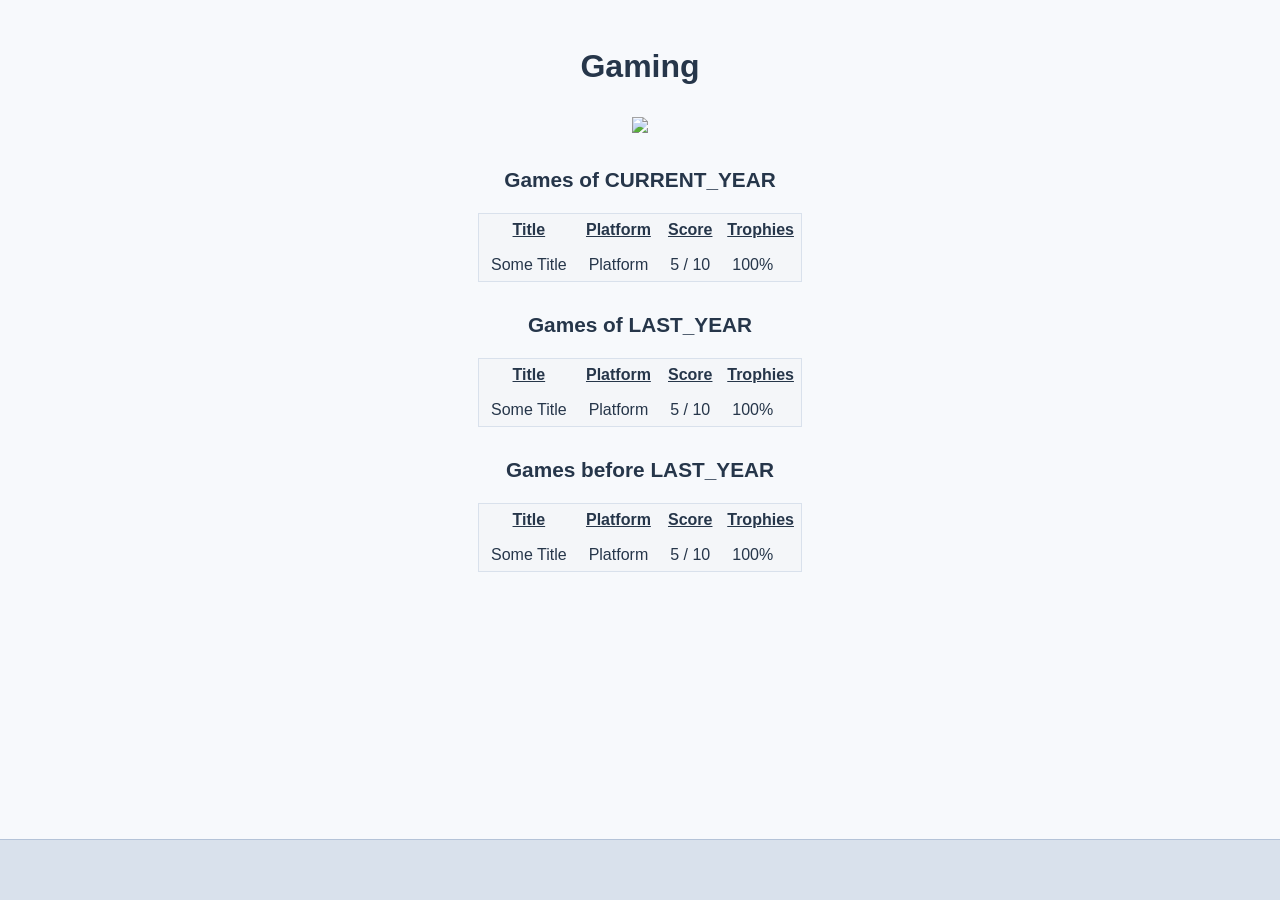
==== src/main/resources/templates/games.html @ 2eec0565 "added additional gaming site" ====
<!DOCTYPE html>
<html xmlns:th="http://www.thymeleaf.org">
<head>
    <title>SLU-IT - Gaming</title>
    <meta http-equiv="Content-Type" content="text/html; charset=UTF-8"/>
    <link href="../static/css/style.css"
            th:href="@{/css/style.css}"
            rel="stylesheet" media="screen"/>
</head>
<body>

<div id="header" th:insert="fragments/header :: header"></div>

<div class="section" id="games">

    <h1>Gaming</h1>

    <div id="psnProfile">
        <a href="http://psnprofiles.com/Avaj85" target="_blank">
            <img src="http://card.psnprofiles.com/1/Avaj85.png">
        </a>
    </div>

    <h2 th:text="'Games of ' + ${currentYear}">Games of CURRENT_YEAR</h2>

    <table>
        <thead>
        <tr>
            <th>Title</th>
            <th>Platform</th>
            <th>Score</th>
            <th>Trophies</th>
        </tr>
        </thead>
        <tbody>
        <tr th:each="game : ${gamesOfCurrentYear}">
            <td th:text="${game.title}">Some Title</td>
            <td th:text="${game.platform}">Platform</td>
            <td th:text="${game.score}">5 / 10</td>
            <td th:text="${game.progress}">100%</td>
        </tr>
        </tbody>
    </table>

    <h2 th:text="'Games of ' + ${lastYear}">Games of LAST_YEAR</h2>

    <table>
        <thead>
        <tr>
            <th>Title</th>
            <th>Platform</th>
            <th>Score</th>
            <th>Trophies</th>
        </tr>
        </thead>
        <tbody>
        <tr th:each="game : ${gamesOfLastYear}">
            <td th:text="${game.title}">Some Title</td>
            <td th:text="${game.platform}">Platform</td>
            <td th:text="${game.score}">5 / 10</td>
            <td th:text="${game.progress}">100%</td>
        </tr>
        </tbody>
    </table>

    <h2 th:text="'Games before ' + ${lastYear}">Games before LAST_YEAR</h2>

    <table>
        <thead>
        <tr>
            <th>Title</th>
            <th>Platform</th>
            <th>Score</th>
            <th>Trophies</th>
        </tr>
        </thead>
        <tbody>
        <tr th:each="game : ${gamesOfOtherYears}">
            <td th:text="${game.title}">Some Title</td>
            <td th:text="${game.platform}">Platform</td>
            <td th:text="${game.score}">5 / 10</td>
            <td th:text="${game.progress}">100%</td>
        </tr>
        </tbody>
    </table>

</div>

<div id="endOfPage"></div>

<div id="footer" th:insert="fragments/footer :: footer"></div>

</body>
</html>
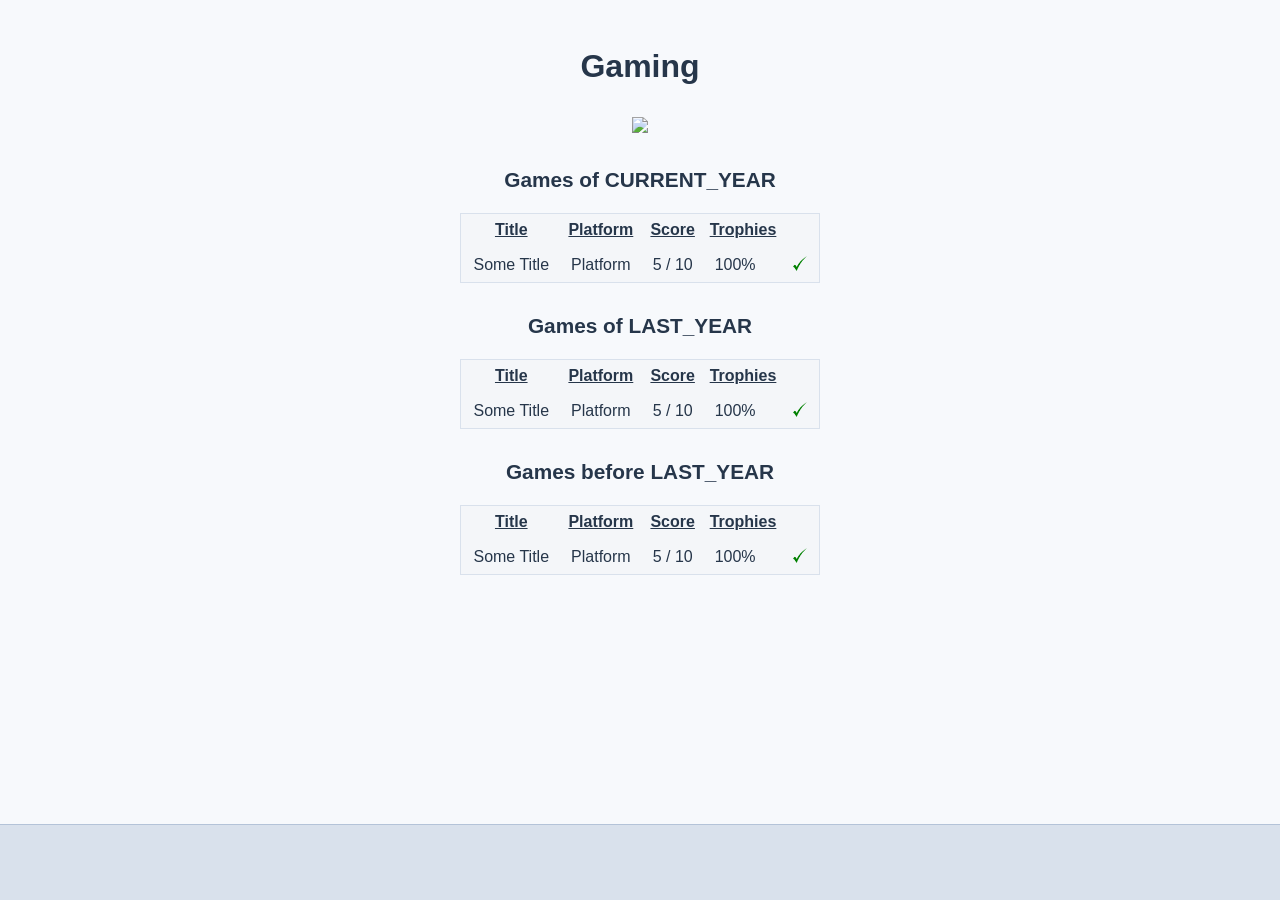
==== commit 5d350d35: "added missing 'finished' flag on games overview page" ====
--- a/src/main/resources/templates/games.html
+++ b/src/main/resources/templates/games.html
@@ -30,6 +30,7 @@
             <th>Platform</th>
             <th>Score</th>
             <th>Trophies</th>
+            <th></th>
         </tr>
         </thead>
         <tbody>
@@ -38,6 +39,12 @@
             <td th:text="${game.platform}">Platform</td>
             <td th:text="${game.score}">5 / 10</td>
             <td th:text="${game.progress}">100%</td>
+            <td>
+                <img class="finished-check"
+                     src="../static/img/check.png"
+                     th:src="@{/img/check.png}"
+                     th:if="${game.finished}">
+            </td>
         </tr>
         </tbody>
     </table>
@@ -51,6 +58,7 @@
             <th>Platform</th>
             <th>Score</th>
             <th>Trophies</th>
+            <th></th>
         </tr>
         </thead>
         <tbody>
@@ -59,6 +67,12 @@
             <td th:text="${game.platform}">Platform</td>
             <td th:text="${game.score}">5 / 10</td>
             <td th:text="${game.progress}">100%</td>
+            <td>
+                <img class="finished-check"
+                     src="../static/img/check.png"
+                     th:src="@{/img/check.png}"
+                     th:if="${game.finished}">
+            </td>
         </tr>
         </tbody>
     </table>
@@ -72,6 +86,7 @@
             <th>Platform</th>
             <th>Score</th>
             <th>Trophies</th>
+            <th></th>
         </tr>
         </thead>
         <tbody>
@@ -80,6 +95,12 @@
             <td th:text="${game.platform}">Platform</td>
             <td th:text="${game.score}">5 / 10</td>
             <td th:text="${game.progress}">100%</td>
+            <td>
+                <img class="finished-check"
+                     src="../static/img/check.png"
+                     th:src="@{/img/check.png}"
+                     th:if="${game.finished}">
+            </td>
         </tr>
         </tbody>
     </table>
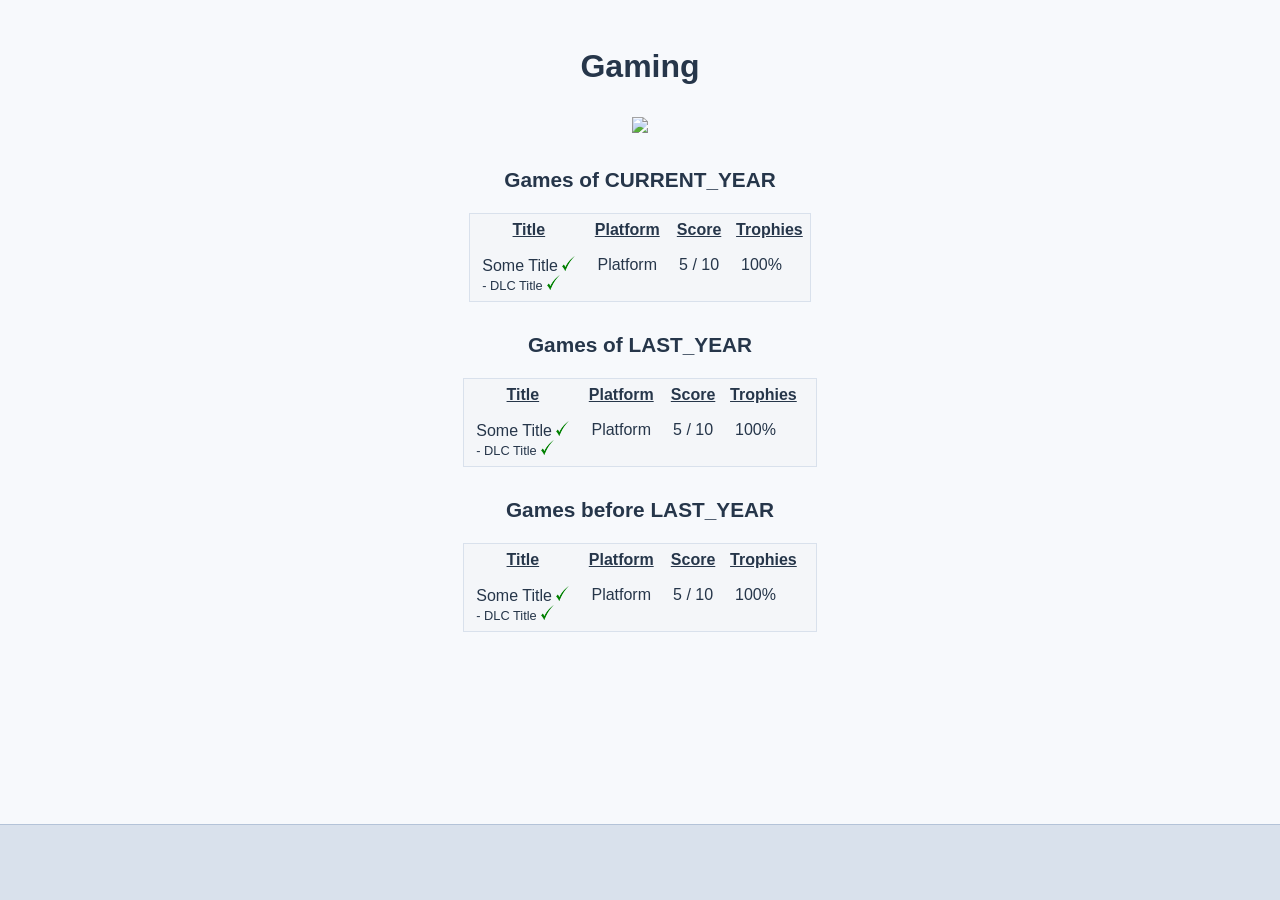
==== commit 5e058fd3: "added DLC as a concpetual part of games" ====
--- a/src/main/resources/templates/games.html
+++ b/src/main/resources/templates/games.html
@@ -4,8 +4,8 @@
     <title>SLU-IT - Gaming</title>
     <meta http-equiv="Content-Type" content="text/html; charset=UTF-8"/>
     <link href="../static/css/style.css"
-            th:href="@{/css/style.css}"
-            rel="stylesheet" media="screen"/>
+          th:href="@{/css/style.css}"
+          rel="stylesheet" media="screen"/>
 </head>
 <body>
 
@@ -30,21 +30,29 @@
             <th>Platform</th>
             <th>Score</th>
             <th>Trophies</th>
-            <th></th>
         </tr>
         </thead>
         <tbody>
         <tr th:each="game : ${gamesOfCurrentYear}">
-            <td th:text="${game.title}">Some Title</td>
+            <td>
+                <div>
+                    <span th:text="${game.title}">Some Title</span>
+                    <img class="finished-check"
+                         src="../static/img/check.png"
+                         th:src="@{/img/check.png}"
+                         th:if="${game.finished}">
+                </div>
+                <div th:each="dlc : ${game.dlc}">
+                    <span class="dlcTitle" th:text="' - ' + ${dlc.title}"> - DLC Title</span>
+                    <img class="finished-check"
+                         src="../static/img/check.png"
+                         th:src="@{/img/check.png}"
+                         th:if="${dlc.finished}">
+                </div>
+            </td>
             <td th:text="${game.platform}">Platform</td>
             <td th:text="${game.score}">5 / 10</td>
             <td th:text="${game.progress}">100%</td>
-            <td>
-                <img class="finished-check"
-                     src="../static/img/check.png"
-                     th:src="@{/img/check.png}"
-                     th:if="${game.finished}">
-            </td>
         </tr>
         </tbody>
     </table>
@@ -63,16 +71,25 @@
         </thead>
         <tbody>
         <tr th:each="game : ${gamesOfLastYear}">
-            <td th:text="${game.title}">Some Title</td>
+            <td>
+                <div>
+                    <span th:text="${game.title}">Some Title</span>
+                    <img class="finished-check"
+                         src="../static/img/check.png"
+                         th:src="@{/img/check.png}"
+                         th:if="${game.finished}">
+                </div>
+                <div th:each="dlc : ${game.dlc}">
+                    <span class="dlcTitle" th:text="' - ' + ${dlc.title}"> - DLC Title</span>
+                    <img class="finished-check"
+                         src="../static/img/check.png"
+                         th:src="@{/img/check.png}"
+                         th:if="${dlc.finished}">
+                </div>
+            </td>
             <td th:text="${game.platform}">Platform</td>
             <td th:text="${game.score}">5 / 10</td>
             <td th:text="${game.progress}">100%</td>
-            <td>
-                <img class="finished-check"
-                     src="../static/img/check.png"
-                     th:src="@{/img/check.png}"
-                     th:if="${game.finished}">
-            </td>
         </tr>
         </tbody>
     </table>
@@ -91,16 +108,25 @@
         </thead>
         <tbody>
         <tr th:each="game : ${gamesOfOtherYears}">
-            <td th:text="${game.title}">Some Title</td>
+            <td>
+                <div>
+                    <span th:text="${game.title}">Some Title</span>
+                    <img class="finished-check"
+                         src="../static/img/check.png"
+                         th:src="@{/img/check.png}"
+                         th:if="${game.finished}">
+                </div>
+                <div th:each="dlc : ${game.dlc}">
+                    <span class="dlcTitle" th:text="' - ' + ${dlc.title}"> - DLC Title</span>
+                    <img class="finished-check"
+                         src="../static/img/check.png"
+                         th:src="@{/img/check.png}"
+                         th:if="${dlc.finished}">
+                </div>
+            </td>
             <td th:text="${game.platform}">Platform</td>
             <td th:text="${game.score}">5 / 10</td>
             <td th:text="${game.progress}">100%</td>
-            <td>
-                <img class="finished-check"
-                     src="../static/img/check.png"
-                     th:src="@{/img/check.png}"
-                     th:if="${game.finished}">
-            </td>
         </tr>
         </tbody>
     </table>
